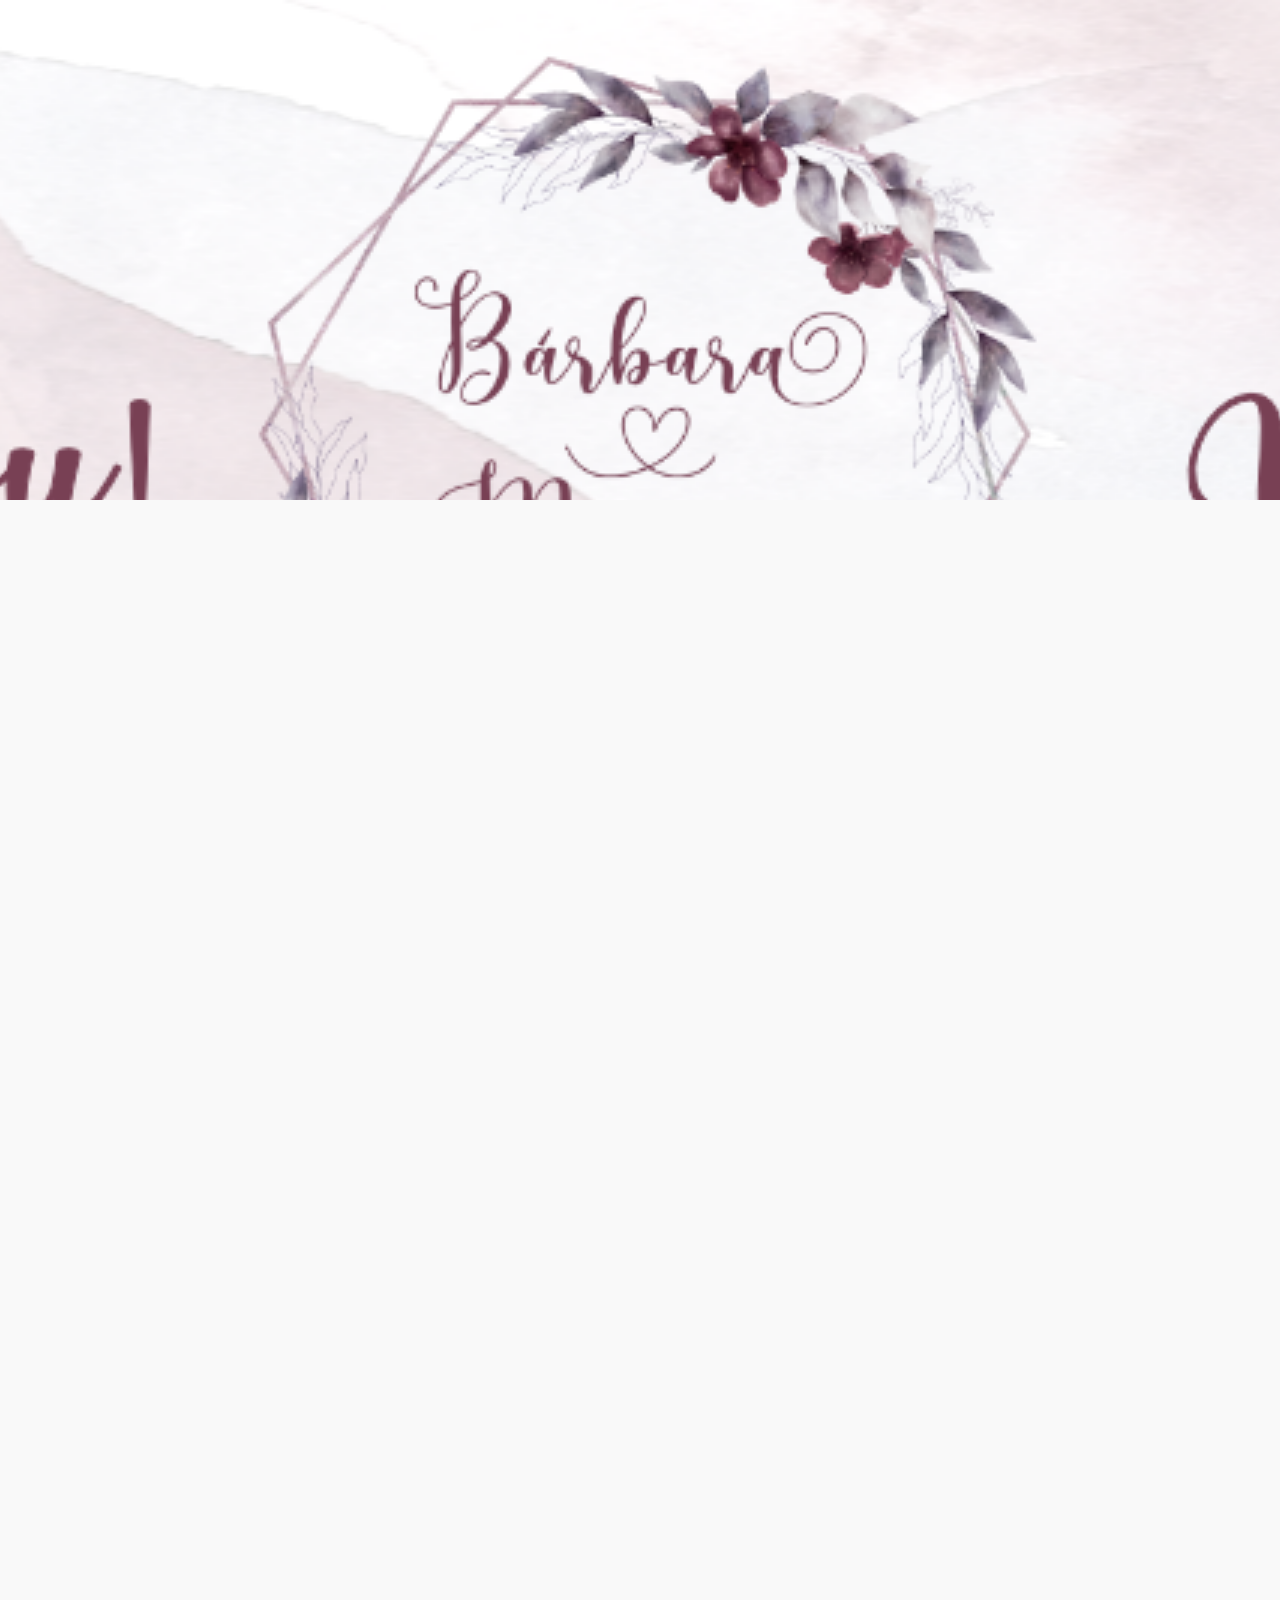
==== index.html @ b7a082b8 "banner" ====
<!DOCTYPE html>
<html lang="en">
  <head>
    <meta charset="UTF-8" />
    <meta name="viewport" content="width=device-width, initial-scale=1.0" />
    <title>Bárbara e Márcio</title>

    <link rel="preconnect" href="https://fonts.gstatic.com" />
    <link
      href="https://fonts.googleapis.com/css2?family=Mulish:wght@300;400;500;600;700;800;900&display=swap"
      rel="stylesheet"
    />
    <link rel="stylesheet" href="https://stackpath.bootstrapcdn.com/bootstrap/4.1.3/css/bootstrap.min.css" integrity="sha384-MCw98/SFnGE8fJT3GXwEOngsV7Zt27NXFoaoApmYm81iuXoPkFOJwJ8ERdknLPMO" crossorigin="anonymous">
    <link rel="stylesheet" href="css/reset.css" />
    <link rel="stylesheet" href="css/styles.css" />
  </head>
  <body>
    <!-- <header>
      <nav id="navbar">
        
          <img src="images/banner.png" alt="Bárbara e Márcio" />
        
      </nav>
    </header> -->
    <section class="bgimage">
      <div class="container-fluid">
        <div class="row">
          <div class="col-lg-12 col-md-12 col-sm-12 col-xs-12">
            
          </div>
        </div>
      </div>
    </section>
    
      <div class="container">
        <!-- Conteúdo aqui -->
        <iframe src="https://docs.google.com/forms/d/e/1FAIpQLSe4lnmVICcbIGBYV4akxDcNTjAyYA8dp6fKB7k92PAjblNP3A/viewform?embedded=true" width="640" height="1450" frameborder="0" marginheight="0" marginwidth="0">Carregando…</iframe>
      </div>
      
    
    
    <footer>
      <script src="https://code.jquery.com/jquery-3.3.1.slim.min.js" integrity="sha384-q8i/X+965DzO0rT7abK41JStQIAqVgRVzpbzo5smXKp4YfRvH+8abtTE1Pi6jizo" crossorigin="anonymous"></script>
      <script src="https://cdnjs.cloudflare.com/ajax/libs/popper.js/1.14.3/umd/popper.min.js" integrity="sha384-ZMP7rVo3mIykV+2+9J3UJ46jBk0WLaUAdn689aCwoqbBJiSnjAK/l8WvCWPIPm49" crossorigin="anonymous"></script>
      <script src="https://stackpath.bootstrapcdn.com/bootstrap/4.1.3/js/bootstrap.min.js" integrity="sha384-ChfqqxuZUCnJSK3+MXmPNIyE6ZbWh2IMqE241rYiqJxyMiZ6OW/JmZQ5stwEULTy" crossorigin="anonymous"></script>
  </body>
</html>
---- css/styles.css ----
/* - HEADER - */
#navbar {
  /* background-color: #999; */

  display: flex;
  
  align-items: center;
 
  justify-content: center;
  
  max-width: 1400px;
  margin: 0 auto;
  padding: 30px 0;
}

#navbar img {
  display: block;
    margin-left: auto;
    margin-right: auto;
  width: 200px;
}
.bgimage {
  width:100%;
  height:500px;
  background: url("/images/banner.png");
  background-repeat: no-repeat;
  background-position: center;
  background-size:cover;
  background-attachment: fixed;
}
.bgimage h5 {
  color:white;
  text-shadow:2px 2px #333;
}
.container {
  height: 100%;
  display: flex;
  justify-content: center;
  align-items: center;
}

#navbar .nav-list {
  display: flex;
  list-style: none;
}

#navbar .nav-list .nav-item {
  margin-right: 40px;
}

#navbar .nav-list .nav-item a {
  text-decoration: none;
  color: #1F1534;
  font-size: 18px;
}

#navbar .nav-list .nav-item.active {
  font-weight: 700;
}

main {
  text-align: center;
  max-width: 1400px;
  display: block;
  margin: 0 auto;
}

/* - SECTION: MAIN BANNER - */
#main-banner {
  display: flex;
  justify-content: space-between;
  align-items: flex-start;

  margin-top: 40px;
}

#main-banner .banner-content {
  padding-top: 100px;
  width: 450px;
}

#main-banner .banner-content h1 {
  font-size: 48px;
  margin-bottom: 20px;
}

#main-banner .banner-content p {
  font-size: 21px;
  font-weight: 300;
  color: #7D7987;
  margin-bottom: 20px;
}

#main-banner .banner-content a {
  background-color: #458FF6;
  color: white;
  font-weight: 700;
  text-decoration: none;
  display: block;
  width: 200px;
  height: 60px;
  border-radius: 55px;
  margin-top: 40px;

  text-align: center; /* Alinhamento horizontal */
  line-height: 58px; /* Alinhamento vertical */

  transition: transform 150ms, box-shadow 150ms;
}

#main-banner .banner-content a:hover {
  transform: translateY(-5px);
  box-shadow: 0 5px 10px rgba(0, 0, 0, 0.25);
  transition: transform 150ms, box-shadow 150ms;
}

/* - SECTION: OUR SERVICES - */
#our-services {
  margin-top: 190px;
  margin-bottom: 190px;
}

#our-services .section-header {
  text-align: center;
  margin: 0 auto;
  max-width: 952px;

  margin-bottom: 50px;
}

#our-services .section-header .section-title {
  font-size: 36px;
  font-weight: 700;
  margin-bottom: 26px;
}

#our-services .section-header hr {
  border-bottom: 2px solid black;
  width: 56px;

  display: block;
  margin: 0 auto;
}

#our-services .section-header .subtitle {
  margin-top: 26px;
  font-size: 18px;
  color: #7D7987;
  font-weight: 300;
}

#our-services .services {
  display: flex;
  flex-wrap: wrap; /* Quebra os elementos */
  /* padding: 0 40px; */
}

#our-services .services .service {
  background-color: #fff;
  margin: 17px;
  padding: 40px;
  border-radius: 20px;

  flex: 1 1 400px;
}

#our-services .services .service img {
  margin-bottom: 22px;
}

#our-services .services .service h3 {
  margin-bottom: 22px;
}

#our-services .services .service p {
  font-size: 16px;
  color: #7D7987;
}

/* Breakpoint de 1400px: menor do que 1400px */
@media screen and (max-width: 1400px) {
  #navbar {
    max-width: auto;
    width: 90%;
  }

  main {
    max-width: auto;
    width: 90%;
  }
}

/* Breakpoint de 1200px: menor do que 1200px */
@media screen and (max-width: 1200px) {
  #main-banner {
    flex-direction: column;
  }

  #main-banner .banner-content {
    padding-top: 0;
    width: 100%;
  }

  #main-banner .banner-image {
    display: block;
    margin: 0 auto;
  }

  #main-banner .banner-image img {
    width: 100%;
  }
}
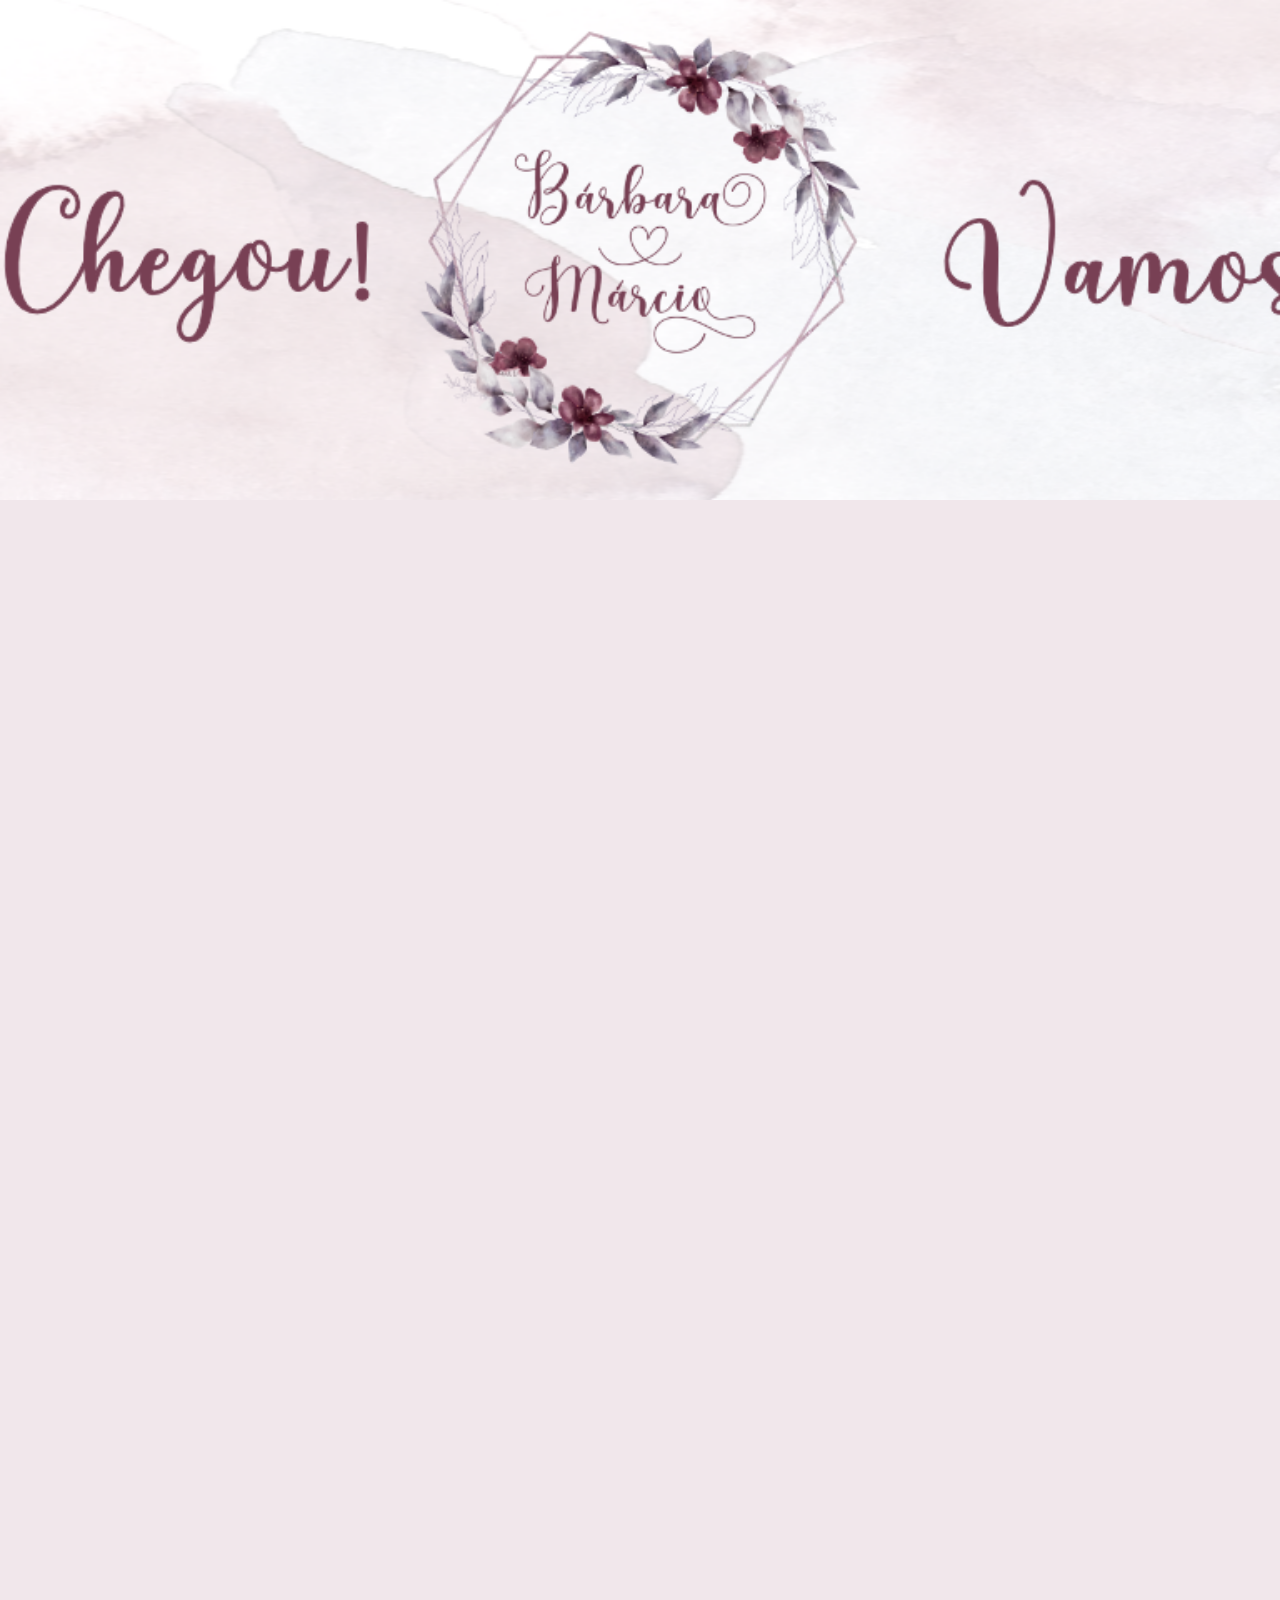
==== commit 4d755383: "banner" ====
--- a/index.html
+++ b/index.html
@@ -22,7 +22,8 @@
         
       </nav>
     </header> -->
-    <section class="bgimage">
+    <div class="container">
+      <section class="bgimage">
       <div class="container-fluid">
         <div class="row">
           <div class="col-lg-12 col-md-12 col-sm-12 col-xs-12">
@@ -31,6 +32,8 @@
         </div>
       </div>
     </section>
+    </div>
+    
     
       <div class="container">
         <!-- Conteúdo aqui -->
--- a/css/styles.css
+++ b/css/styles.css
@@ -27,7 +27,15 @@
   background-repeat: no-repeat;
   background-position: center;
   background-size:cover;
-  background-attachment: fixed;
+ 
+}
+@media(max-width:450px)/*aqui você define a largura do dispositivo*/
+{    .bgimage{    
+  background: url('/images/media.png');
+  background-repeat: no-repeat;
+  background-position: center;
+  background-size:contain;
+}    
 }
 .bgimage h5 {
   color:white;
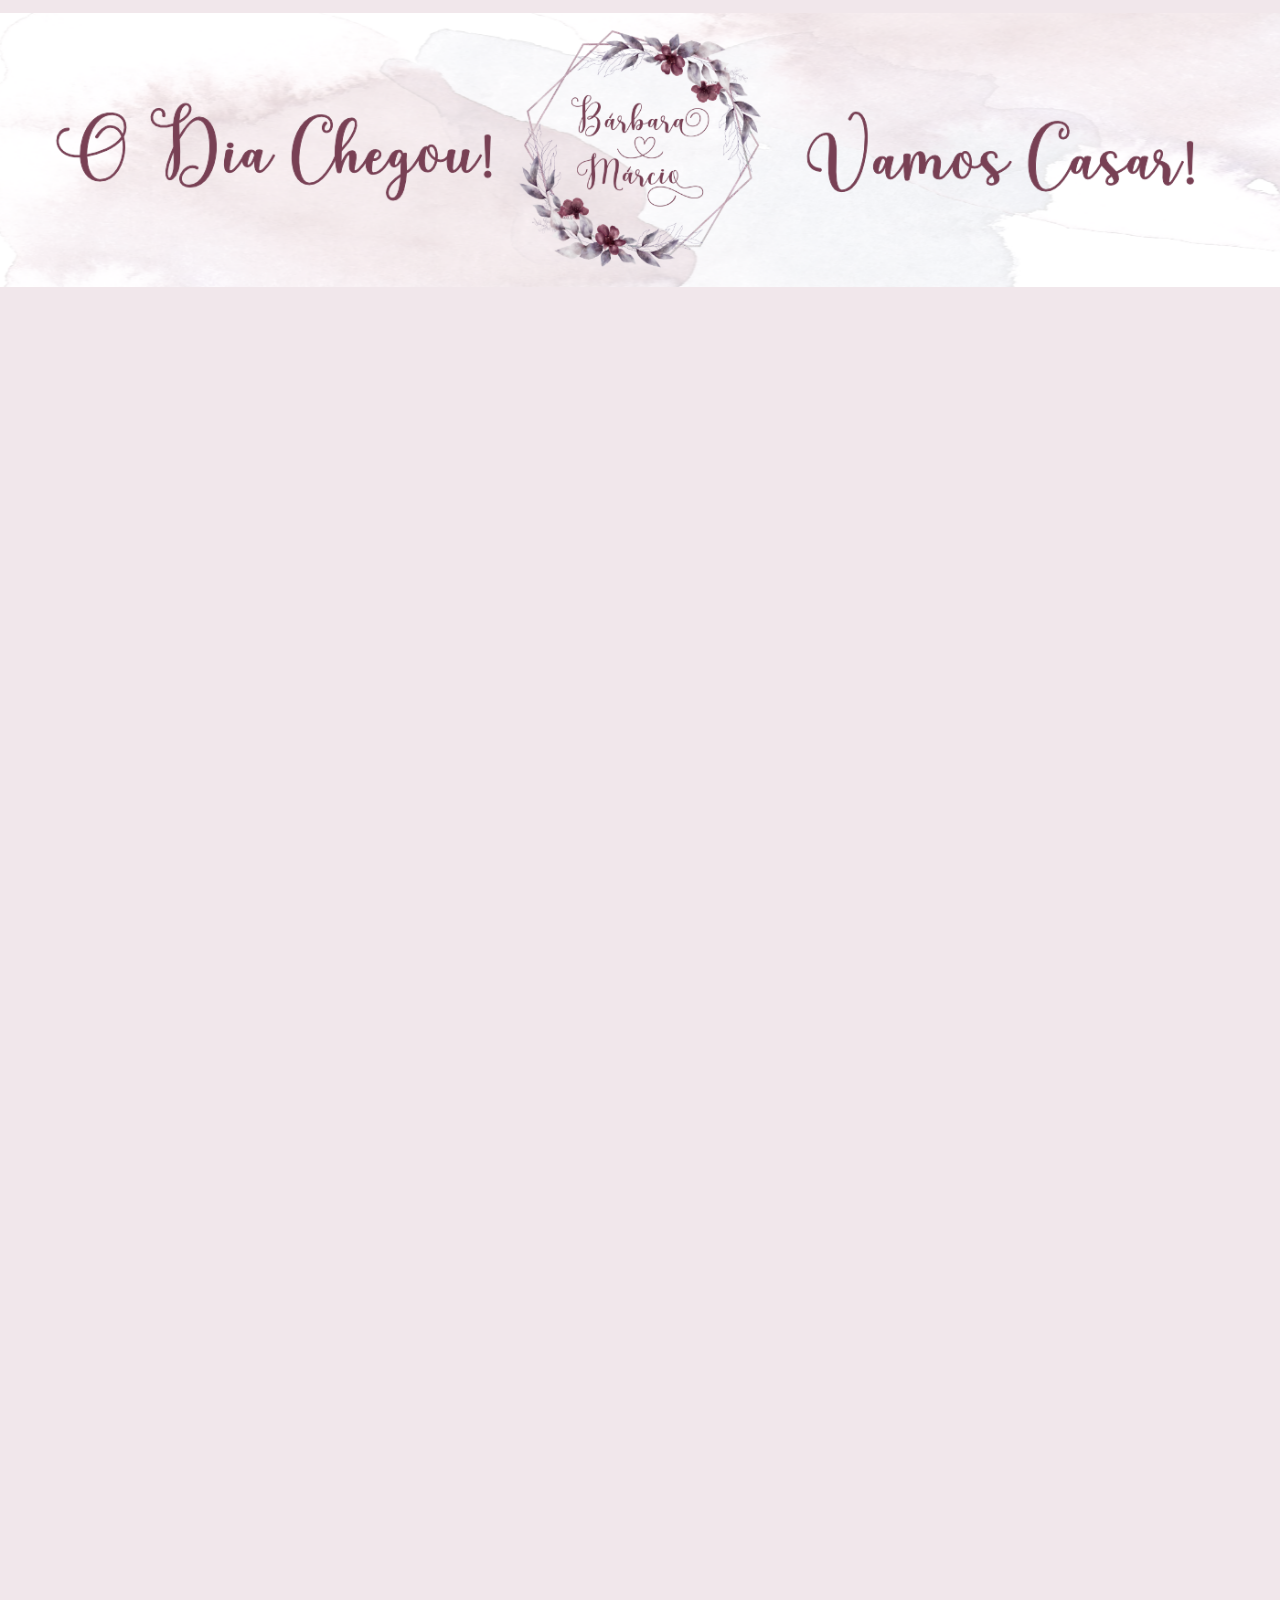
==== commit d531e9c9: "banner" ====
--- a/index.html
+++ b/index.html
@@ -22,7 +22,7 @@
         
       </nav>
     </header> -->
-    <div class="container">
+    <div class="container-fluid">
       <section class="bgimage">
       <div class="container-fluid">
         <div class="row">
--- a/css/styles.css
+++ b/css/styles.css
@@ -22,15 +22,17 @@
 }
 .bgimage {
   width:100%;
-  height:500px;
+  height:300px;
   background: url("/images/banner.png");
   background-repeat: no-repeat;
   background-position: center;
-  background-size:cover;
+  background-size:contain;
  
 }
-@media(max-width:450px)/*aqui você define a largura do dispositivo*/
-{    .bgimage{    
+@media(max-width:600px)/*aqui você define a largura do dispositivo*/
+{    .bgimage{ 
+  width: 100%;
+  height: 350px;   
   background: url('/images/media.png');
   background-repeat: no-repeat;
   background-position: center;
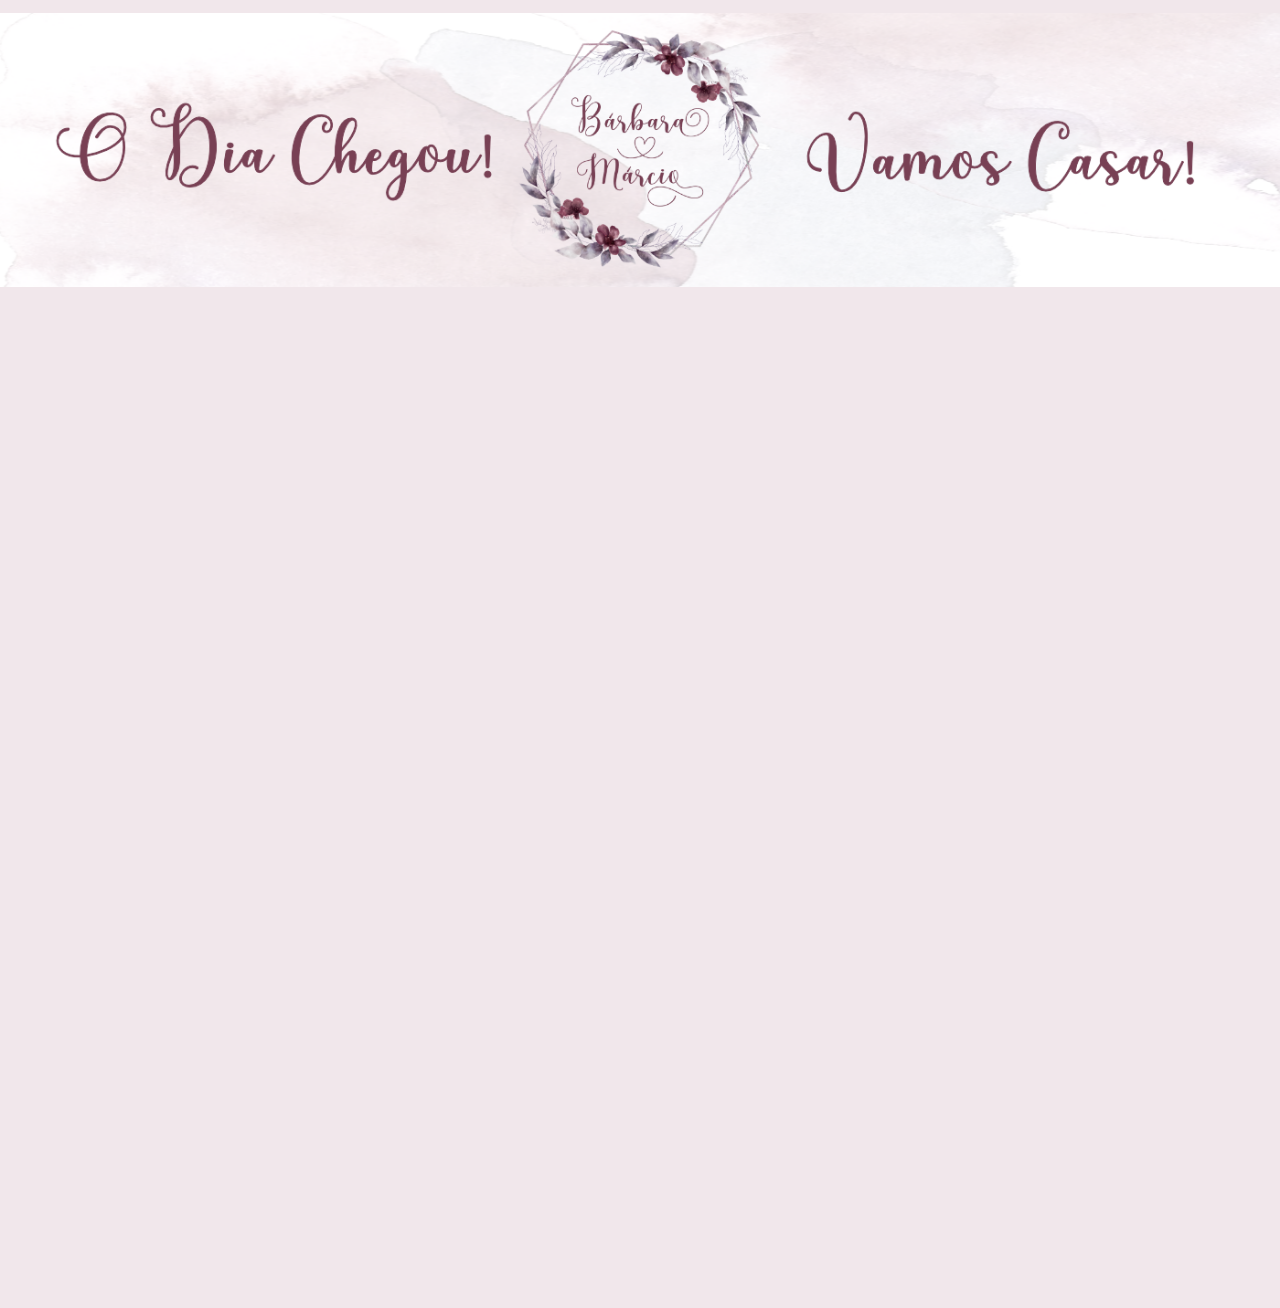
==== commit 89a1e950: "banner" ====
--- a/index.html
+++ b/index.html
@@ -24,20 +24,14 @@
     </header> -->
     <div class="container-fluid">
       <section class="bgimage">
-      <div class="container-fluid">
-        <div class="row">
-          <div class="col-lg-12 col-md-12 col-sm-12 col-xs-12">
-            
-          </div>
-        </div>
-      </div>
+      
     </section>
     </div>
     
     
       <div class="container">
         <!-- Conteúdo aqui -->
-        <iframe src="https://docs.google.com/forms/d/e/1FAIpQLSe4lnmVICcbIGBYV4akxDcNTjAyYA8dp6fKB7k92PAjblNP3A/viewform?embedded=true" width="640" height="1450" frameborder="0" marginheight="0" marginwidth="0">Carregando…</iframe>
+        <iframe src="https://docs.google.com/forms/d/e/1FAIpQLSd9l5j4VtnV4g6iogTA8XeK9QxinIfopoE7PkBMld-GE1Q2Yg/viewform?embedded=true" width="640" height="1008" frameborder="0" marginheight="0" marginwidth="0">Carregando…</iframe>
       </div>
       
     
--- a/css/styles.css
+++ b/css/styles.css
@@ -32,11 +32,15 @@
 @media(max-width:600px)/*aqui você define a largura do dispositivo*/
 {    .bgimage{ 
   width: 100%;
-  height: 350px;   
+  height: 300px;   
   background: url('/images/media.png');
   background-repeat: no-repeat;
   background-position: center;
   background-size:contain;
+}
+.container-fluid{
+  padding: 0;
+  margin: 0;
 }    
 }
 .bgimage h5 {
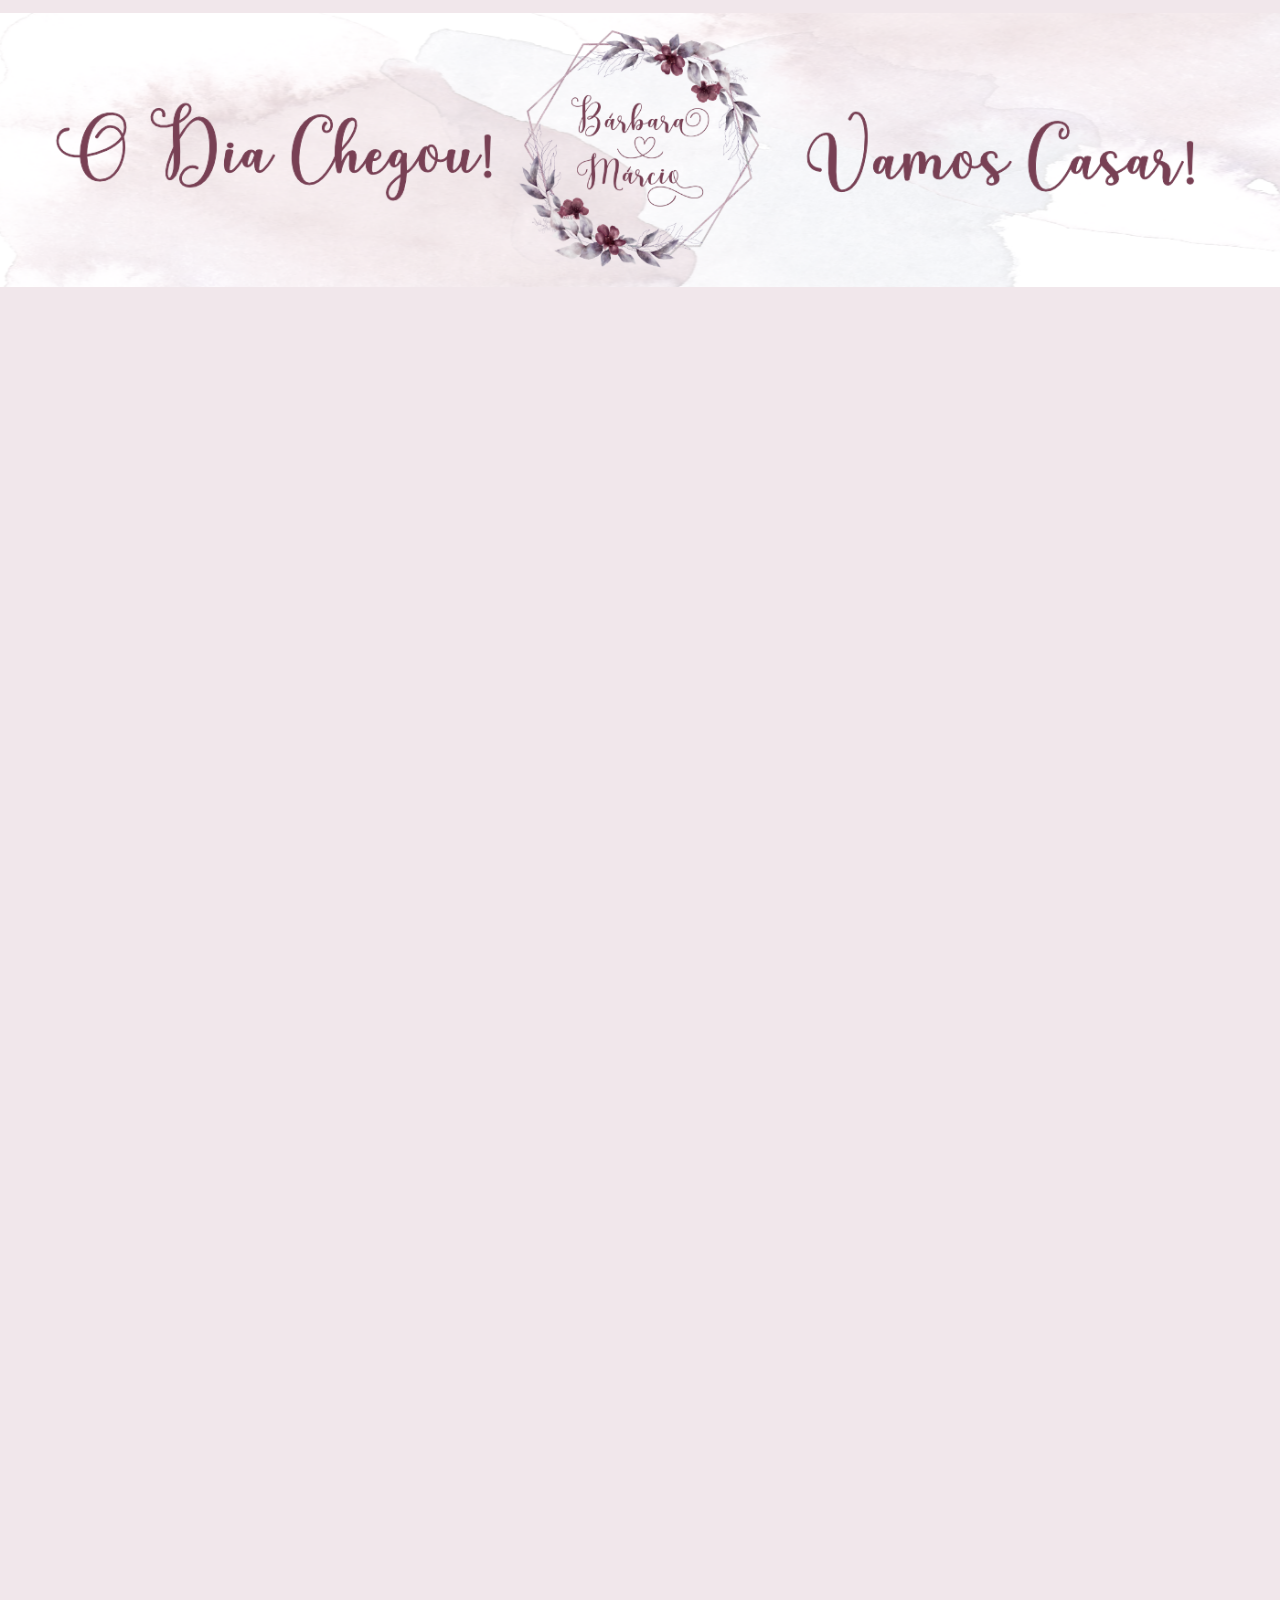
==== commit cb144cd4: "banner" ====
--- a/index.html
+++ b/index.html
@@ -31,7 +31,7 @@
     
       <div class="container">
         <!-- Conteúdo aqui -->
-        <iframe src="https://docs.google.com/forms/d/e/1FAIpQLSd9l5j4VtnV4g6iogTA8XeK9QxinIfopoE7PkBMld-GE1Q2Yg/viewform?embedded=true" width="640" height="1008" frameborder="0" marginheight="0" marginwidth="0">Carregando…</iframe>
+        <iframe src="https://docs.google.com/forms/d/e/1FAIpQLSd9l5j4VtnV4g6iogTA8XeK9QxinIfopoE7PkBMld-GE1Q2Yg/viewform?embedded=true" width="640" height="1350" frameborder="0" marginheight="0" marginwidth="0">Carregando…</iframe>
       </div>
       
     
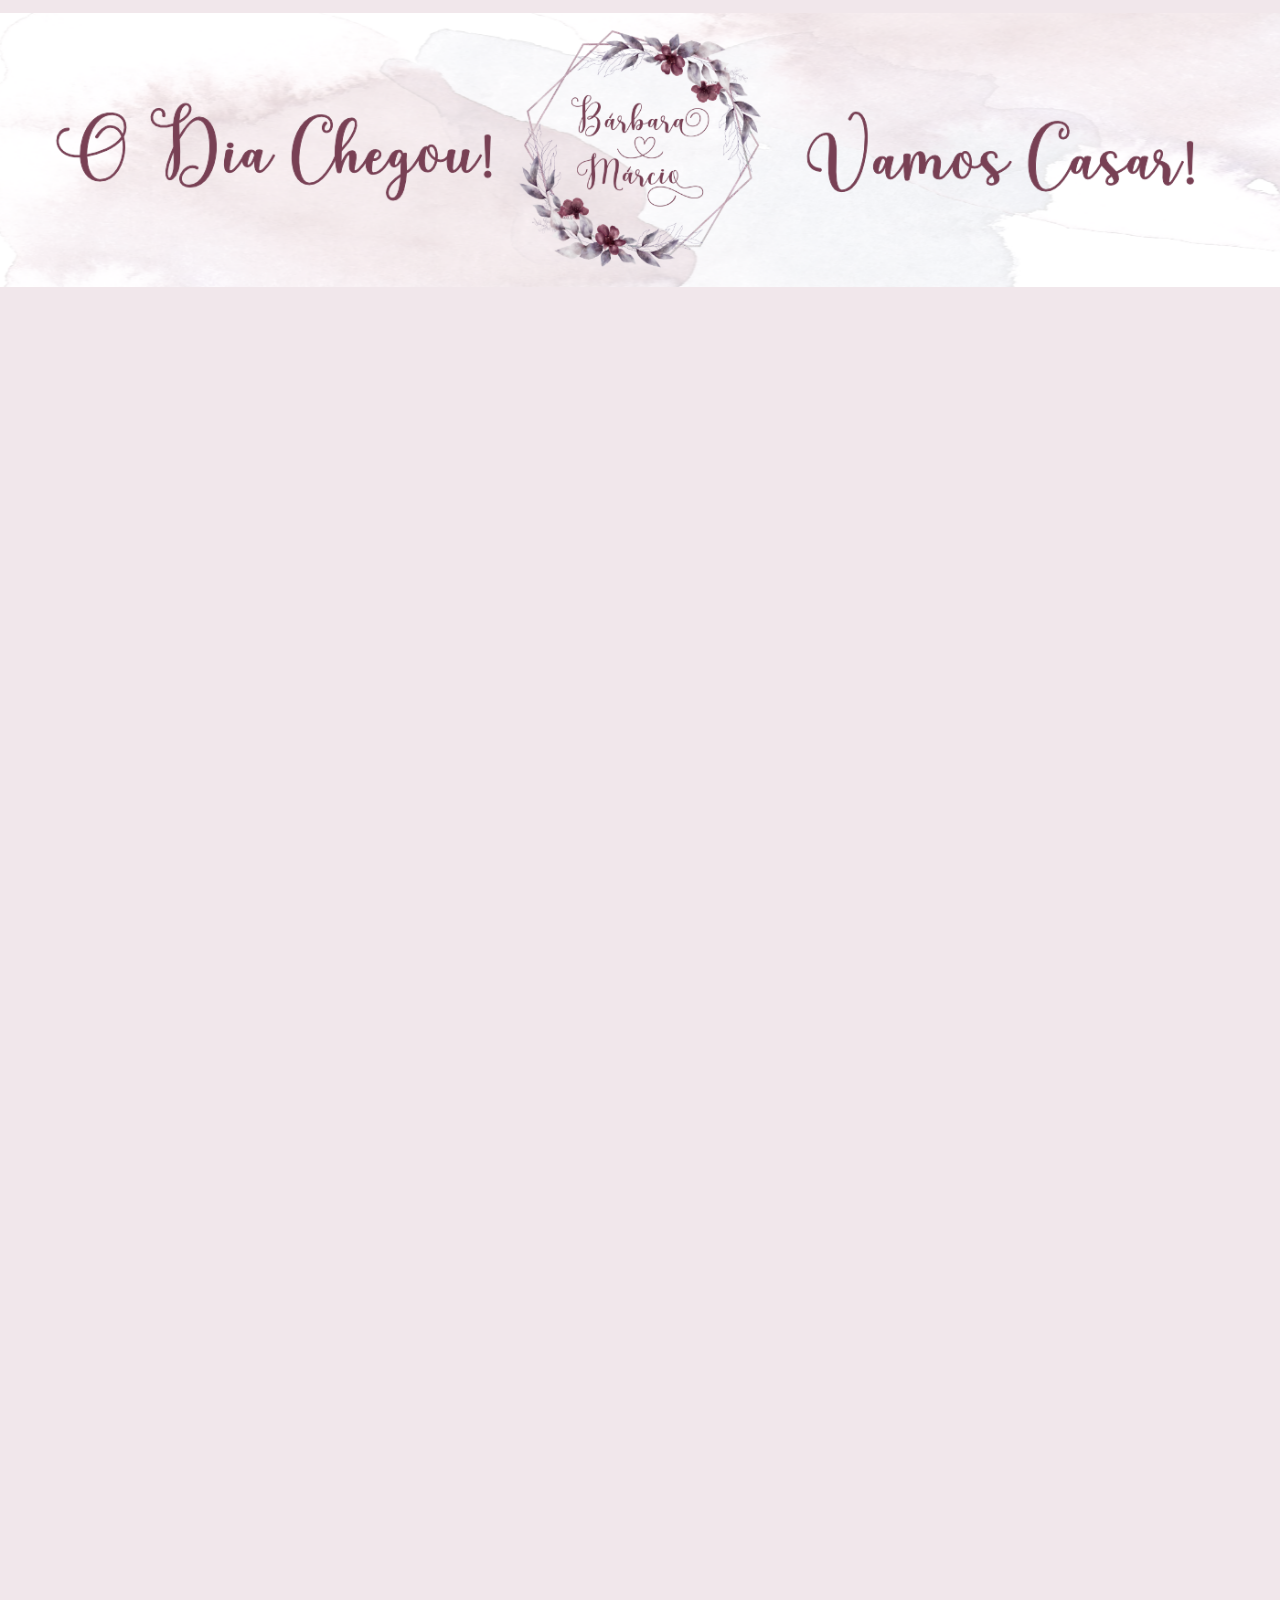
==== commit 3c3d3e49: "banner" ====
--- a/index.html
+++ b/index.html
@@ -27,9 +27,9 @@
       
     </section>
     </div>
+     
     
-    
-      <div class="container">
+      <div class="container formu">
         <!-- Conteúdo aqui -->
         <iframe src="https://docs.google.com/forms/d/e/1FAIpQLSd9l5j4VtnV4g6iogTA8XeK9QxinIfopoE7PkBMld-GE1Q2Yg/viewform?embedded=true" width="640" height="1350" frameborder="0" marginheight="0" marginwidth="0">Carregando…</iframe>
       </div>
--- a/css/styles.css
+++ b/css/styles.css
@@ -19,6 +19,9 @@
     margin-left: auto;
     margin-right: auto;
   width: 200px;
+}
+.formu{
+  margin-top: 30px;
 }
 .bgimage {
   width:100%;
@@ -41,6 +44,9 @@
 .container-fluid{
   padding: 0;
   margin: 0;
+}
+.formu{
+  margin-top: 5px;
 }    
 }
 .bgimage h5 {
